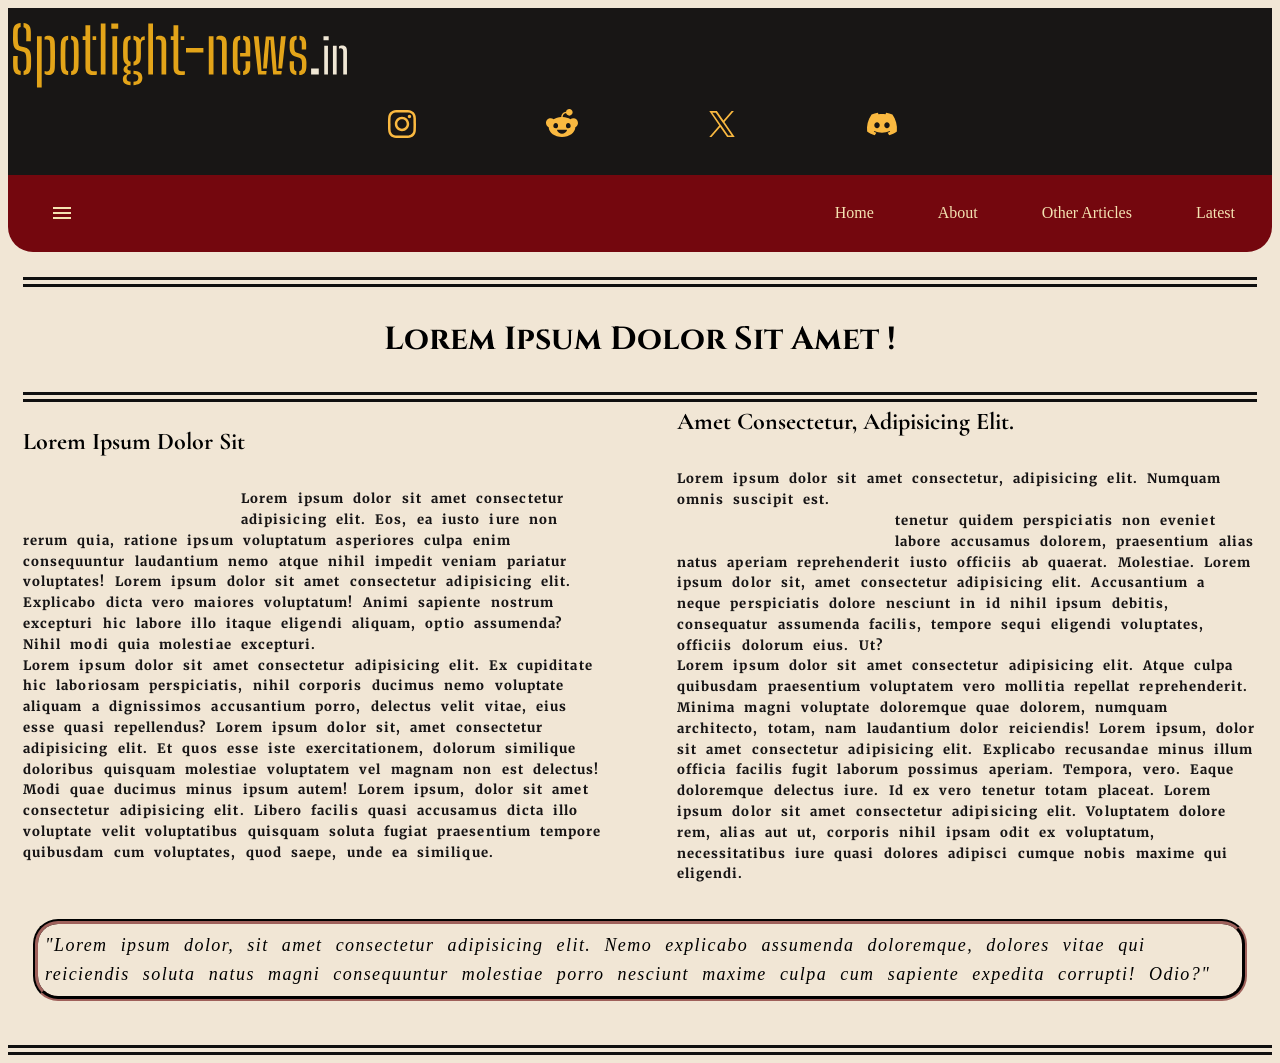
==== page.html @ af97f679 "fixed header and nav once for all, made it mobile adaptable, and fixed map sizing" ====
<!DOCTYPE html>

<head>
    <meta charset="UTF-8">
    <meta name="viewport" content="width=device-width, initial-scale=1.0">
    <link rel="stylesheet" href="styleNews.css">
    <link rel="preconnect" href="https://fonts.googleapis.com">
    <link rel="preconnect" href="https://fonts.gstatic.com" crossorigin>
    <link href="https://fonts.googleapis.com/css2?family=Cinzel:wght@400..900&family=Cormorant+Garamond:ital,wght@0,300..700;1,300..700&family=Merriweather:ital,opsz,wght@0,18..144,300..900;1,18..144,300..900&display=swap" rel="stylesheet">
</head>
<body>




    <header>
        <div class="logoCont">
            <img src="assets/Spotlight-logo.svg" alt="">
        </div>

        
        <span class="socials">
            <ul>
                <li><a href="instagram.com"><svg xmlns="http://www.w3.org/2000/svg" width="32" height="32" viewBox="0 0 32 32">
                    <path d="M10.202,2.098c-1.49,.07-2.507,.308-3.396,.657-.92,.359-1.7,.84-2.477,1.619-.776,.779-1.254,1.56-1.61,2.481-.345,.891-.578,1.909-.644,3.4-.066,1.49-.08,1.97-.073,5.771s.024,4.278,.096,5.772c.071,1.489,.308,2.506,.657,3.396,.359,.92,.84,1.7,1.619,2.477,.779,.776,1.559,1.253,2.483,1.61,.89,.344,1.909,.579,3.399,.644,1.49,.065,1.97,.08,5.771,.073,3.801-.007,4.279-.024,5.773-.095s2.505-.309,3.395-.657c.92-.36,1.701-.84,2.477-1.62s1.254-1.561,1.609-2.483c.345-.89,.579-1.909,.644-3.398,.065-1.494,.081-1.971,.073-5.773s-.024-4.278-.095-5.771-.308-2.507-.657-3.397c-.36-.92-.84-1.7-1.619-2.477s-1.561-1.254-2.483-1.609c-.891-.345-1.909-.58-3.399-.644s-1.97-.081-5.772-.074-4.278,.024-5.771,.096m.164,25.309c-1.365-.059-2.106-.286-2.6-.476-.654-.252-1.12-.557-1.612-1.044s-.795-.955-1.05-1.608c-.192-.494-.423-1.234-.487-2.599-.069-1.475-.084-1.918-.092-5.656s.006-4.18,.071-5.656c.058-1.364,.286-2.106,.476-2.6,.252-.655,.556-1.12,1.044-1.612s.955-.795,1.608-1.05c.493-.193,1.234-.422,2.598-.487,1.476-.07,1.919-.084,5.656-.092,3.737-.008,4.181,.006,5.658,.071,1.364,.059,2.106,.285,2.599,.476,.654,.252,1.12,.555,1.612,1.044s.795,.954,1.051,1.609c.193,.492,.422,1.232,.486,2.597,.07,1.476,.086,1.919,.093,5.656,.007,3.737-.006,4.181-.071,5.656-.06,1.365-.286,2.106-.476,2.601-.252,.654-.556,1.12-1.045,1.612s-.955,.795-1.608,1.05c-.493,.192-1.234,.422-2.597,.487-1.476,.069-1.919,.084-5.657,.092s-4.18-.007-5.656-.071M21.779,8.517c.002,.928,.755,1.679,1.683,1.677s1.679-.755,1.677-1.683c-.002-.928-.755-1.679-1.683-1.677,0,0,0,0,0,0-.928,.002-1.678,.755-1.677,1.683m-12.967,7.496c.008,3.97,3.232,7.182,7.202,7.174s7.183-3.232,7.176-7.202c-.008-3.97-3.233-7.183-7.203-7.175s-7.182,3.233-7.174,7.203m2.522-.005c-.005-2.577,2.08-4.671,4.658-4.676,2.577-.005,4.671,2.08,4.676,4.658,.005,2.577-2.08,4.671-4.658,4.676-2.577,.005-4.671-2.079-4.676-4.656h0"></path>
                </svg></a></li>
                <li><a href=""><svg xmlns="http://www.w3.org/2000/svg" width="32" height="32" viewBox="0 0 32 32">
                    <path d="M27.332,10.323c-1.07,0-2.055,.361-2.842,.967-2.143-1.326-4.848-2.16-7.807-2.271v-.013c0-1.983,1.474-3.629,3.386-3.9v-.003c.347,1.47,1.666,2.564,3.242,2.564,1.84,0,3.331-1.491,3.331-3.331s-1.491-3.331-3.331-3.331c-1.609,0-2.95,1.14-3.262,2.657-2.694,.289-4.798,2.574-4.798,5.343v.017c-2.93,.123-5.605,.957-7.729,2.274-.789-.611-1.779-.974-2.853-.974-2.578,0-4.668,2.09-4.668,4.668,0,1.871,1.099,3.483,2.688,4.228,.155,5.419,6.06,9.778,13.323,9.778s13.176-4.364,13.323-9.787c1.576-.75,2.666-2.357,2.666-4.217,0-2.578-2.09-4.668-4.668-4.668ZM7.334,17.952c.078-1.693,1.203-2.992,2.51-2.992s2.307,1.373,2.229,3.066c-.078,1.693-1.054,2.308-2.363,2.308s-2.453-.689-2.375-2.382Zm13.596,4.424c-.804,1.922-2.703,3.273-4.919,3.273s-4.114-1.351-4.919-3.273c-.095-.228,.061-.483,.306-.508,1.437-.145,2.991-.225,4.613-.225s3.175,.08,4.613,.225c.245,.025,.401,.28,.306,.508Zm1.384-2.043c-1.307,0-2.285-.614-2.363-2.308-.078-1.693,.92-3.066,2.229-3.066s2.433,1.299,2.51,2.992c.078,1.693-1.068,2.382-2.375,2.382Z"></path>
                </svg></a></li>
                <li><a href=""><svg xmlns="http://www.w3.org/2000/svg" width="32" height="32" viewBox="0 0 32 32">
                    <path d="M18.42,14.009L27.891,3h-2.244l-8.224,9.559L10.855,3H3.28l9.932,14.455L3.28,29h2.244l8.684-10.095,6.936,10.095h7.576l-10.301-14.991h0Zm-3.074,3.573l-1.006-1.439L6.333,4.69h3.447l6.462,9.243,1.006,1.439,8.4,12.015h-3.447l-6.854-9.804h0Z"></path>
                </svg></a></li>
                <li><a href=""><svg xmlns="http://www.w3.org/2000/svg" width="32" height="32" viewBox="0 0 32 32">
                    <path d="M26.413,6.536c-1.971-.902-4.052-1.543-6.189-1.904-.292,.523-.557,1.061-.793,1.612-2.277-.343-4.592-.343-6.869,0-.236-.551-.5-1.089-.793-1.612-2.139,.365-4.221,1.006-6.194,1.909C1.658,12.336,.596,17.987,1.127,23.558h0c2.294,1.695,4.861,2.984,7.591,3.811,.615-.827,1.158-1.704,1.626-2.622-.888-.332-1.744-.741-2.56-1.222,.215-.156,.425-.316,.628-.472,4.806,2.26,10.37,2.26,15.177,0,.205,.168,.415,.328,.628,.472-.817,.483-1.676,.892-2.565,1.225,.467,.918,1.011,1.794,1.626,2.619,2.732-.824,5.301-2.112,7.596-3.808h0c.623-6.461-1.064-12.06-4.46-17.025Zm-15.396,13.596c-1.479,0-2.702-1.343-2.702-2.994s1.18-3.006,2.697-3.006,2.73,1.354,2.704,3.006-1.192,2.994-2.699,2.994Zm9.967,0c-1.482,0-2.699-1.343-2.699-2.994s1.18-3.006,2.699-3.006,2.723,1.354,2.697,3.006-1.189,2.994-2.697,2.994Z"></path>
                </svg></a></li>
            </ul>
        </span>
    
    </header>





     <nav>
            
            <ul class="navi">
                <li onclick=><svg xmlns="http://www.w3.org/2000/svg" height="24px" viewBox="0 -960 960 960" width="24px" fill="#e3e3e3"><path d="M120-240v-80h720v80H120Zm0-200v-80h720v80H120Zm0-200v-80h720v80H120Z"/></svg></li>
                <li><a href="index.html" title="Click it and a taxi will drop you Home">Home</a></li>
                <li><a href="gsg" title="It gives you the decription of the legend who made it">About</a></li>
                <li><a href="srgs" title="Wanna explore more? sure click here">Other Articles</a></li>
                <li><a href="gsrggrs" title="News with zero ping">Latest</a></li>
            </ul>
            
        </nav>




        <main>


            <div id="Title"><h1>Lorem Ipsum Dolor Sit Amet !</h1></div>
            
            <div id="columns">
                <h2>Lorem Ipsum Dolor Sit</h2>
                    
                <section>
                    

                    <p>
                        <img src="https://www.reuters.com/resizer/v2/SYGNOW6FPVL6NC5RU7GEPSKF7Q.jpg?auth=b4fbfb5b35750ca9e25c83539608177c4edb4711c39d78cde43f4431ea4df6a1&width=720&quality=80" alt="">
                        Lorem ipsum dolor sit amet consectetur adipisicing elit. Eos, ea iusto iure non rerum quia, ratione ipsum voluptatum asperiores culpa enim consequuntur laudantium nemo atque nihil impedit veniam pariatur voluptates!
                        Lorem ipsum dolor sit amet consectetur adipisicing elit. Explicabo dicta vero maiores voluptatum! Animi sapiente nostrum excepturi hic labore illo itaque eligendi aliquam, optio assumenda? Nihil modi quia molestiae excepturi.
                        <br>
                        Lorem ipsum dolor sit amet consectetur adipisicing elit. Ex cupiditate hic laboriosam perspiciatis, nihil corporis ducimus nemo voluptate aliquam a dignissimos accusantium porro, delectus velit vitae, eius esse quasi repellendus?
                        Lorem ipsum dolor sit, amet consectetur adipisicing elit. Et quos esse iste exercitationem, dolorum similique doloribus quisquam molestiae voluptatem vel magnam non est delectus! Modi quae ducimus minus ipsum autem!
                        Lorem ipsum, dolor sit amet consectetur adipisicing elit. Libero facilis quasi accusamus dicta illo voluptate velit voluptatibus quisquam soluta fugiat praesentium tempore quibusdam cum voluptates, quod saepe, unde ea similique.

                    </p>
                </section>



                <h2>Amet Consectetur, Adipisicing Elit.</h2>
                
                <section>
                    

                    <p>
                        Lorem ipsum dolor sit amet consectetur, adipisicing elit. Numquam omnis suscipit est.
                        <br>
                        <img src="https://www.reuters.com/resizer/v2/Q6G7YSDUJBKCHMUQHBH2SRIRD4.jpg?auth=7fdb09747a0470ac4e54a86f39f6fea39d4e9869d22586381811f992edb8c22a&width=480&quality=80" alt="">
                        tenetur quidem perspiciatis non eveniet labore accusamus dolorem, praesentium alias natus aperiam reprehenderit iusto officiis ab quaerat. Molestiae.
                        Lorem ipsum dolor sit, amet consectetur adipisicing elit. Accusantium a neque perspiciatis dolore nesciunt in id nihil ipsum debitis, consequatur assumenda facilis, tempore sequi eligendi voluptates, officiis dolorum eius. Ut?
                        <br>
                        Lorem ipsum dolor sit amet consectetur adipisicing elit. Atque culpa quibusdam praesentium voluptatem vero mollitia repellat reprehenderit. Minima magni voluptate doloremque quae dolorem, numquam architecto, totam, nam laudantium dolor reiciendis!
                        Lorem ipsum, dolor sit amet consectetur adipisicing elit. Explicabo recusandae minus illum officia facilis fugit laborum possimus aperiam. Tempora, vero. Eaque doloremque delectus iure. Id ex vero tenetur totam placeat.
                        Lorem ipsum dolor sit amet consectetur adipisicing elit. Voluptatem dolore rem, alias aut ut, corporis nihil ipsam odit ex voluptatum, necessitatibus iure quasi dolores adipisci cumque nobis maxime qui eligendi.

                    </p>
                </section>
                
            </div>
            <p id="quote"> <i>"Lorem ipsum dolor, sit amet consectetur adipisicing elit. Nemo explicabo assumenda doloremque, dolores vitae qui reiciendis soluta natus magni consequuntur molestiae porro nesciunt maxime culpa cum sapiente expedita corrupti! Odio?"</i></p>
            
        </main>
</body>
---- styleNews.css ----
body{
    background-color: #f1e6d5;

}
header{
    background-color: #181615;
    /* border: 3px 3px;
    border-style: dashed;
    border-color: rgb(158, 122, 75); */
    padding-bottom: 15px;
    padding-top: 15px;
    padding-left: 5px ;
    padding-right: 5px;
    margin: 0 0;
    width: 100%;
    /* display: flex; */
    box-sizing: border-box;
    /* justify-content: space-between;
    align-items: center; */
    /* flex-wrap: nowrap; */
    column-count: 1;
    height: fit-content;


}
header h1{
    color: #e3a419;
    font-family: 'Times New Roman', Times, serif;
    margin-left: 5%;
    white-space: nowrap;
    font-size: clamp(1.2rem, 4vw, 2rem);
}
header h3{
    color: #f0e7d5;
    position: relative;
    top: 4px;
}
#svg1{
    padding: 0 5px ;
}
.socials{
    display: flex;
    flex-wrap: wrap;
    box-sizing: border-box;
    justify-content: center;
}
 .socials ul li{

 }
.socials ul{
    display: flex;
    gap: 10vw;
    justify-self: center;
    box-sizing: border-box;
    padding-left: 4px;
    /* flex-shrink: auto; */
}
 .socials svg{
    fill: #fab940;
    width: clamp(20px, 4vw, 32px);
    height: clamp(20px, 4vw, 32px);
    
    transition: fill 0.3s ease;
}
.socials a svg:hover{
    fill: #9f4409;
}
.logoCont{

    justify-self: center;
    width: clamp(0, 4vw, 32px);
    height: clamp(0, 4vw, 32px);
    transition: fill 0.3s ease;
}
.logoCont svg{
    width: clamp(20px, 4vw, 32px);
    height: clamp(20px, 4vw, 32px);
    transition: fill 0.3s ease;
}

/* ---------------------------------------------------------------- */

nav{
    background-color: #74070e;
    /* border: 3px 3px;
    border-style: dashed;
    border-color: rgb(158, 122, 75); */
    padding: 5px;
    border-bottom-left-radius: 25px;
    border-bottom-right-radius: 25px;
    display: flex;
    align-self: flex-end;
    width: 100%;
    height: fit-content;
    box-sizing: border-box;

}
.Banner{
    align-self: flex-start;
}
nav ul.navi{
    display: flex;
    flex-wrap: nowrap;
    width: 100%;
    box-sizing: border-box;
    padding-left: 5px;
    
}
nav img{
    width: 13%;
}
nav ul li{
    list-style: none;
    font-weight: 100;
    margin-right: 0.5vw;
    margin-left: 0.5vw;
    font-size: medium;
    white-space: nowrap;
    padding: 0.1vw 2vw;
    transition: all 0.4s ease;
    /* width: clamp(20px, 2vw, 32px); */
    height: clamp(20px, 3vw, 32px);
    
    transition: fill 0.3s ease;
    display: flex;
    align-items: center;
    
    
}
nav ul  li:hover{
    border-radius: 20px;
    background: linear-gradient(145deg, #68060d, #7c070f);
    box-shadow:  8px 8px 6px #57050b,
                -8px -8px 6px #910912;
}
nav ul li a{
    color: #F4E3B2;
    text-decoration: none;
    font-family: Georgia, 'Times New Roman', Times, serif;
}

nav a:hover{
    color: #c28d39;
}
nav a:visited{
    color: #714e3a;
}
 ul{
    list-style: none;
 }
 nav svg{
    fill: #F4E3B2;
 }
 nav svg:hover{
    fill: #c28d39;
 }
nav ul.navi li:first-child{
    margin-right: auto;
}
 
/* -------------------------------------------------------------------- */


.mapCont{
    max-width: 800px;
    width: 100%;
    margin: 0 auto;
    padding: 15px;
}
.mapCont img{
    width: 100%;
    height: auto;
    display: block;
}





#columns{
    /* display: flex;
    flex-wrap: wrap */
    column-count: 2;
    column-width: 360px;
    column-gap: 6%;

}
#columns img{
    width: 15em;
    float: left;
    margin-right: 4%;
    margin-bottom: 5%;
}
#columns section{
    display: flex;
}
#columns p{
    color: #161415;
    font-family: "Merriweather", serif;
    font-size: small;
    line-height: 1.6;
    letter-spacing: 0.08em;
    word-spacing: 0.4em;
    font-weight: 800;
    margin-bottom: 1.2rem;
}
#Title h1{
    font-family: "Cinzel", serif;
    font-optical-sizing: auto;
    font-style: normal;

}
#Title{
    text-align: center;
    padding: 10px 2px;
    border: #101010;
    border-bottom-width: 10px;
    border-bottom-style: double;
    border-top-width: 10px;
    border-top-style: double;
    margin-top: 10px;
}
#quote{
    margin: 15px 10px;
    border-style: groove;
    border-width: 5px;
    border-color: #4b2e2b;
    padding: 7px;
    border-radius: 25px;
    font-size: large;
    line-height: 1.6;
    letter-spacing: 0.08em;
    word-spacing: 0.4em;
    font-weight: 5  00;
    margin-bottom: 1.2rem;
}
#columns h2{
    font-family: "Cormorant Garamond", serif;
    font-optical-sizing: auto;
    font-style: normal;
    padding-top: 5px;
}
main{
    padding: 15px;
    padding-bottom: 25px;
    border: #101010;
    border-bottom-width: 10px;
    border-bottom-style: double;
}
@media(max-width: 800px) {
    #columns{
        column-count: 1;
        column-width: auto;
        gap: 1.5rem;
    }
    #columns img{
        float: none;
        display: block;
        margin: 15px auto;
        max-width: 100%;
        width: 100%;
    }
}


 /* ------------------------------------------------------------------------------ */

 .mapContainer{
    display: flex;
    margin: 10px;
 }
.mapContainer svg{
    margin: 0 auto;
    min-width: 400px;
    position: fixed;
    top: 350px;

}
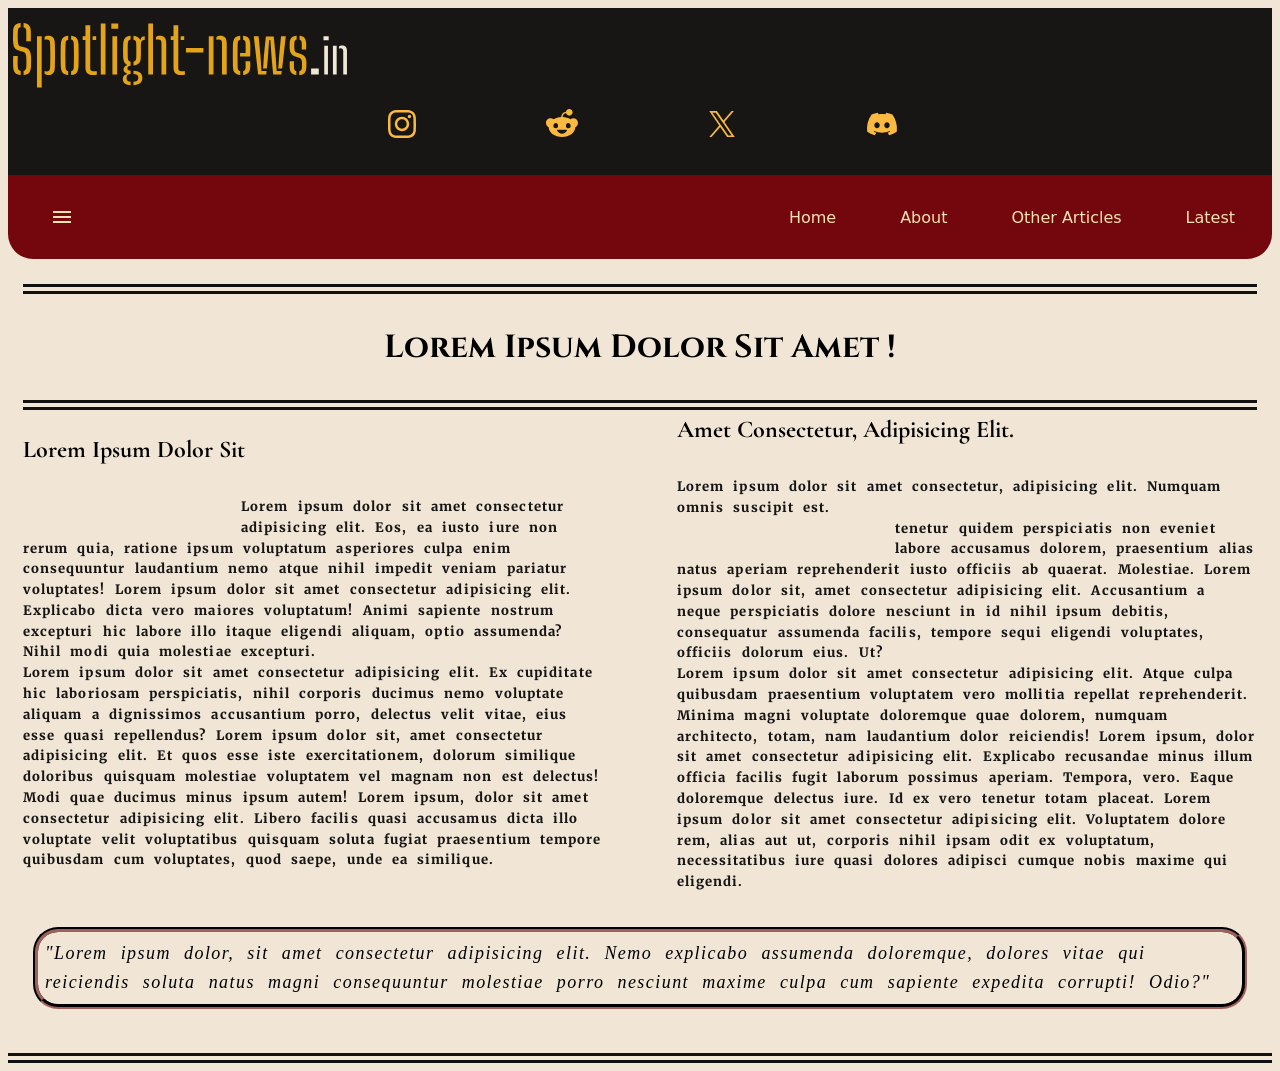
==== commit f3483562: "added tooltips and just that" ====
--- a/page.html
+++ b/page.html
@@ -43,14 +43,14 @@
 
 
      <nav>
-            
-            <ul class="navi">
-                <li onclick=><svg xmlns="http://www.w3.org/2000/svg" height="24px" viewBox="0 -960 960 960" width="24px" fill="#e3e3e3"><path d="M120-240v-80h720v80H120Zm0-200v-80h720v80H120Zm0-200v-80h720v80H120Z"/></svg></li>
-                <li><a href="index.html" title="Click it and a taxi will drop you Home">Home</a></li>
-                <li><a href="gsg" title="It gives you the decription of the legend who made it">About</a></li>
-                <li><a href="srgs" title="Wanna explore more? sure click here">Other Articles</a></li>
-                <li><a href="gsrggrs" title="News with zero ping">Latest</a></li>
-            </ul>
+        
+        <ul class="navi">
+            <li onclick=><svg xmlns="http://www.w3.org/2000/svg" height="24px" viewBox="0 -960 960 960" width="24px" fill="#e3e3e3"><path d="M120-240v-80h720v80H120Zm0-200v-80h720v80H120Zm0-200v-80h720v80H120Z"/></svg></li>
+            <li><a href="index.html" >Home</a><span class="tooltip">Click it and a taxi will drop you Home</span></li>
+            <li><a href="gsg" >About</a><span class="tooltip">It gives you the decription of the legend who made it</span></li>
+            <li><a href="srgs" >Other Articles</a><span class="tooltip">Wanna explore more? sure click here</span></li>
+            <li><a href="page.html">Latest</a><span class="tooltip">News with zero ping</span></li>
+        </ul>
             
         </nav>
 
--- a/styleNews.css
+++ b/styleNews.css
@@ -116,7 +116,7 @@
     margin-left: 0.5vw;
     font-size: medium;
     white-space: nowrap;
-    padding: 0.1vw 2vw;
+    padding: 0.4vw 2vw;
     transition: all 0.4s ease;
     /* width: clamp(20px, 2vw, 32px); */
     height: clamp(20px, 3vw, 32px);
@@ -124,7 +124,7 @@
     transition: fill 0.3s ease;
     display: flex;
     align-items: center;
-    
+    position: relative;
     
 }
 nav ul  li:hover{
@@ -136,26 +136,48 @@
 nav ul li a{
     color: #F4E3B2;
     text-decoration: none;
-    font-family: Georgia, 'Times New Roman', Times, serif;
+    font-family: "Pirata One", system-ui;
+    font-weight: 400;
 }
 
 nav a:hover{
     color: #c28d39;
 }
-nav a:visited{
-    color: #714e3a;
-}
- ul{
-    list-style: none;
- }
- nav svg{
-    fill: #F4E3B2;
- }
- nav svg:hover{
-    fill: #c28d39;
- }
+ul{
+list-style: none;
+}
+nav svg{
+fill: #F4E3B2;
+}
+nav svg:hover{
+fill: #c28d39;
+}
 nav ul.navi li:first-child{
     margin-right: auto;
+}
+nav li .tooltip{
+    position: absolute;
+    background-color: #1816152c;
+    backdrop-filter: blur(8px);
+    border-radius: 10px;
+    padding: 0.5rem;
+    color: #181615;
+    width: 6rem;
+    top: 150%;
+    left: 0;
+    transition: 200ms cubic-bezier(0.85,-0.25, 0.84, 2.09);
+    transition-delay: 150ms;
+    opacity: 0;
+    white-space: wrap;
+    display: hidden;
+    transform: translateY(-50px) rotate(-25deg);
+
+}
+nav li:hover .tooltip,
+nav li:focus .tooltip{
+    opacity: 1;
+    display: block;
+    transform: translate(0) rotate(0);
 }
  
 /* -------------------------------------------------------------------- */
@@ -267,12 +289,50 @@
 
  .mapContainer{
     display: flex;
-    margin: 10px;
+    justify-content: center; 
+    align-items: center;
+    margin-top: 20px; 
+    margin-bottom: 20px;
+    margin-left: 10px;
+    margin-right: 10px;
+    
+    width: 100%;
+    box-sizing: border-box;
  }
 .mapContainer svg{
+    width: clamp(280px, 85vw, 600px);
+    height: auto;
+    
+    display: block;
     margin: 0 auto;
-    min-width: 400px;
-    position: fixed;
-    top: 350px;
-
-}+    float: left;
+    padding-right: 1rem;
+
+}
+
+/* map container tooltips settings----------------------------------------------------------------- */
+
+.master-holder{
+    position:absolute;
+    background-color: #1816151b;
+    backdrop-filter: blur(5px);
+    color: #181615;
+    border-radius: 15px;
+    font-weight: 5rem;
+    padding: 0.3rem 0.8rem;
+    box-shadow: 0 5px 10px #181615;
+    opacity: 0;
+    display: none;
+    white-space: wrap;
+}
+.content-box{
+    display: none;
+    font-family: Verdana, Geneva, Tahoma, sans-serif;
+    font-size: large;
+    font-weight: bolder;
+}
+.content-box.active, .master-holder{
+    display: block;
+}
+
+
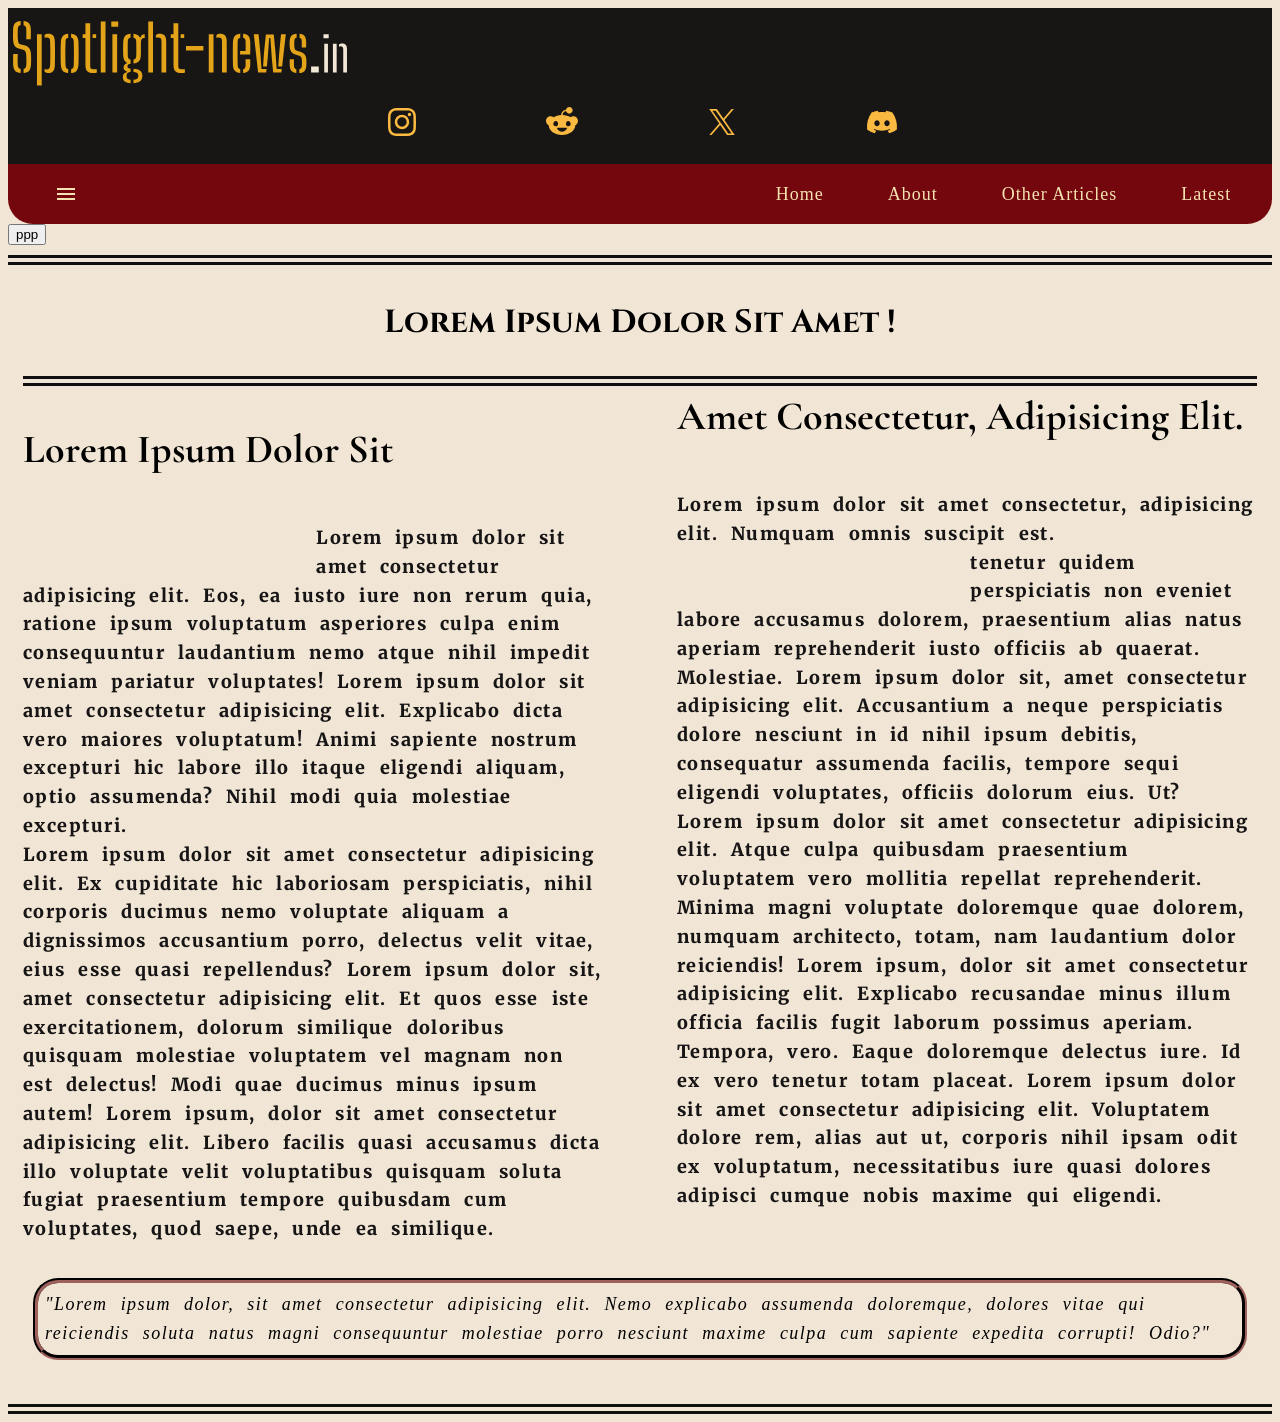
==== commit bd760e04: "added a new homepage lyout" ====
--- a/page.html
+++ b/page.html
@@ -4,9 +4,18 @@
     <meta charset="UTF-8">
     <meta name="viewport" content="width=device-width, initial-scale=1.0">
     <link rel="stylesheet" href="styleNews.css">
+    
+    
     <link rel="preconnect" href="https://fonts.googleapis.com">
     <link rel="preconnect" href="https://fonts.gstatic.com" crossorigin>
     <link href="https://fonts.googleapis.com/css2?family=Cinzel:wght@400..900&family=Cormorant+Garamond:ital,wght@0,300..700;1,300..700&family=Merriweather:ital,opsz,wght@0,18..144,300..900;1,18..144,300..900&display=swap" rel="stylesheet">
+    <link rel="preconnect" href="https://fonts.googleapis.com">
+    <link rel="preconnect" href="https://fonts.gstatic.com" crossorigin>
+    <link href="https://fonts.googleapis.com/css2?family=Cinzel:wght@400..900&family=Cormorant+Garamond:ital,wght@0,300..700;1,300..700&family=Merriweather:ital,opsz,wght@0,18..144,300..900;1,18..144,300..900&family=Pirata+One&display=swap" rel="stylesheet">
+    <link rel="preconnect" href="https://fonts.googleapis.com">
+    <link rel="preconnect" href="https://fonts.gstatic.com" crossorigin>
+    <link href="https://fonts.googleapis.com/css2?family=Josefin+Sans:ital,wght@0,100..700;1,100..700&display=swap" rel="stylesheet">
+
 </head>
 <body>
 
@@ -53,6 +62,12 @@
         </ul>
             
         </nav>
+
+
+
+        <button class-="readmode">
+            ppp
+        </button>
 
 
 
--- a/styleNews.css
+++ b/styleNews.css
@@ -7,8 +7,8 @@
     /* border: 3px 3px;
     border-style: dashed;
     border-color: rgb(158, 122, 75); */
-    padding-bottom: 15px;
-    padding-top: 15px;
+    padding-bottom: 0.5vw;
+    padding-top: 1vw;
     padding-left: 5px ;
     padding-right: 5px;
     margin: 0 0;
@@ -104,6 +104,7 @@
     width: 100%;
     box-sizing: border-box;
     padding-left: 5px;
+    margin: 0.3vw;
     
 }
 nav img{
@@ -116,7 +117,7 @@
     margin-left: 0.5vw;
     font-size: medium;
     white-space: nowrap;
-    padding: 0.4vw 2vw;
+    padding: 5px 2vw;
     transition: all 0.4s ease;
     /* width: clamp(20px, 2vw, 32px); */
     height: clamp(20px, 3vw, 32px);
@@ -136,8 +137,10 @@
 nav ul li a{
     color: #F4E3B2;
     text-decoration: none;
-    font-family: "Pirata One", system-ui;
+    font-family: "Viaoda Libre", serif;
     font-weight: 400;
+    letter-spacing: 1px;
+    font-size: large;
 }
 
 nav a:hover{
@@ -162,6 +165,10 @@
     border-radius: 10px;
     padding: 0.5rem;
     color: #181615;
+    font-family: "Viaoda Libre", serif;
+    font-weight: 400;
+    letter-spacing: 0.08vw;
+    font-size: large;
     width: 6rem;
     top: 150%;
     left: 0;
@@ -219,7 +226,7 @@
 #columns p{
     color: #161415;
     font-family: "Merriweather", serif;
-    font-size: small;
+    font-size: large;
     line-height: 1.6;
     letter-spacing: 0.08em;
     word-spacing: 0.4em;
@@ -235,11 +242,10 @@
 #Title{
     text-align: center;
     padding: 10px 2px;
+    padding-top: 0;
     border: #101010;
     border-bottom-width: 10px;
     border-bottom-style: double;
-    border-top-width: 10px;
-    border-top-style: double;
     margin-top: 10px;
 }
 #quote{
@@ -258,9 +264,9 @@
 }
 #columns h2{
     font-family: "Cormorant Garamond", serif;
-    font-optical-sizing: auto;
     font-style: normal;
-    padding-top: 5px;
+    padding-top: 6px;
+    font-size: 40px;
 }
 main{
     padding: 15px;
@@ -268,6 +274,9 @@
     border: #101010;
     border-bottom-width: 10px;
     border-bottom-style: double;
+    border-top-width: 10px;
+    border-top-style: double;
+    margin-top: 10px;
 }
 @media(max-width: 800px) {
     #columns{
@@ -327,12 +336,99 @@
 }
 .content-box{
     display: none;
-    font-family: Verdana, Geneva, Tahoma, sans-serif;
-    font-size: large;
-    font-weight: bolder;
+    font-family: "Josefin Sans", sans-serif;
+    font-optical-sizing: auto;
+    font-weight: 300;
+    font-size: larger;
+    font-style: normal;
+    
 }
 .content-box.active, .master-holder{
     display: block;
 }
-
-
+ /*----------------------read-nav toggle button--------------------------------*/
+ div#toggleReadMode{
+    display: flex;
+    justify-content: end;
+ }
+ .readmode{ 
+    align-items: center;
+    margin-top: 10px;
+    display: flex;
+    justify-content: center;
+    align-content: center;
+    margin-right: 4px;
+
+
+ }
+ .readmode{
+    border-radius: 50%;
+    border: none;
+    width: 40px;
+    height: 40px;
+    margin-left: 20px ;
+    background-color: #74070e;
+
+ }
+
+/* --- 1. DEFAULT VIEW (Interactive Map Mode) --- */
+
+.classic-feed {
+  display: none; /* Hide newspaper feed */
+}
+
+/* Button Icons in Map Mode: Show 'read' icon, hide 'map' icon */
+#read { display: none; }
+#map { display: inline-block; }
+
+
+/* --- 2. CLASSIC VIEW (When 'classic-mode' is active on <body>) --- */
+body.classic-mode .mapContainer {
+  display: none; /* Hide map */
+}
+body.classic-mode .classic-feed {
+  display: block; /* Show newspaper feed */
+}
+
+/* Button Icons in Classic Mode: Hide 'read' icon, show 'map' icon */
+body.classic-mode #read { display: inline-block; }
+body.classic-mode #map { display: none; }
+
+/* ----------------------------------------------------------------------------------------------------------- */
+
+#mainStory{
+    display: grid;
+    background-color: #181615;
+    grid-template-columns: 1fr 1fr;
+    border-top-right-radius: 50px;
+
+}
+#mainStory div img{
+    width: 50vw;
+    height: 400px;
+    padding: 5px 5px;
+}
+p#date{
+    font-size: 1cm;
+    color: #F4E3B2;
+    padding-top: 0.5cm;
+}
+p#author{
+    font-size: large;
+    color: #F4E3B2;
+}
+p#mainContent{
+    color: #F4E3B2;
+    padding-left: 10px;
+}
+div#mainHeading{
+    display: block;
+    background-color: #F4E3B2;
+    font-size: 2.5rem;
+    padding: 10px 10px;
+    border-bottom-left-radius: 50px;
+    text-align: center;
+}
+div#mainData{
+    padding-left: 10px;
+}
